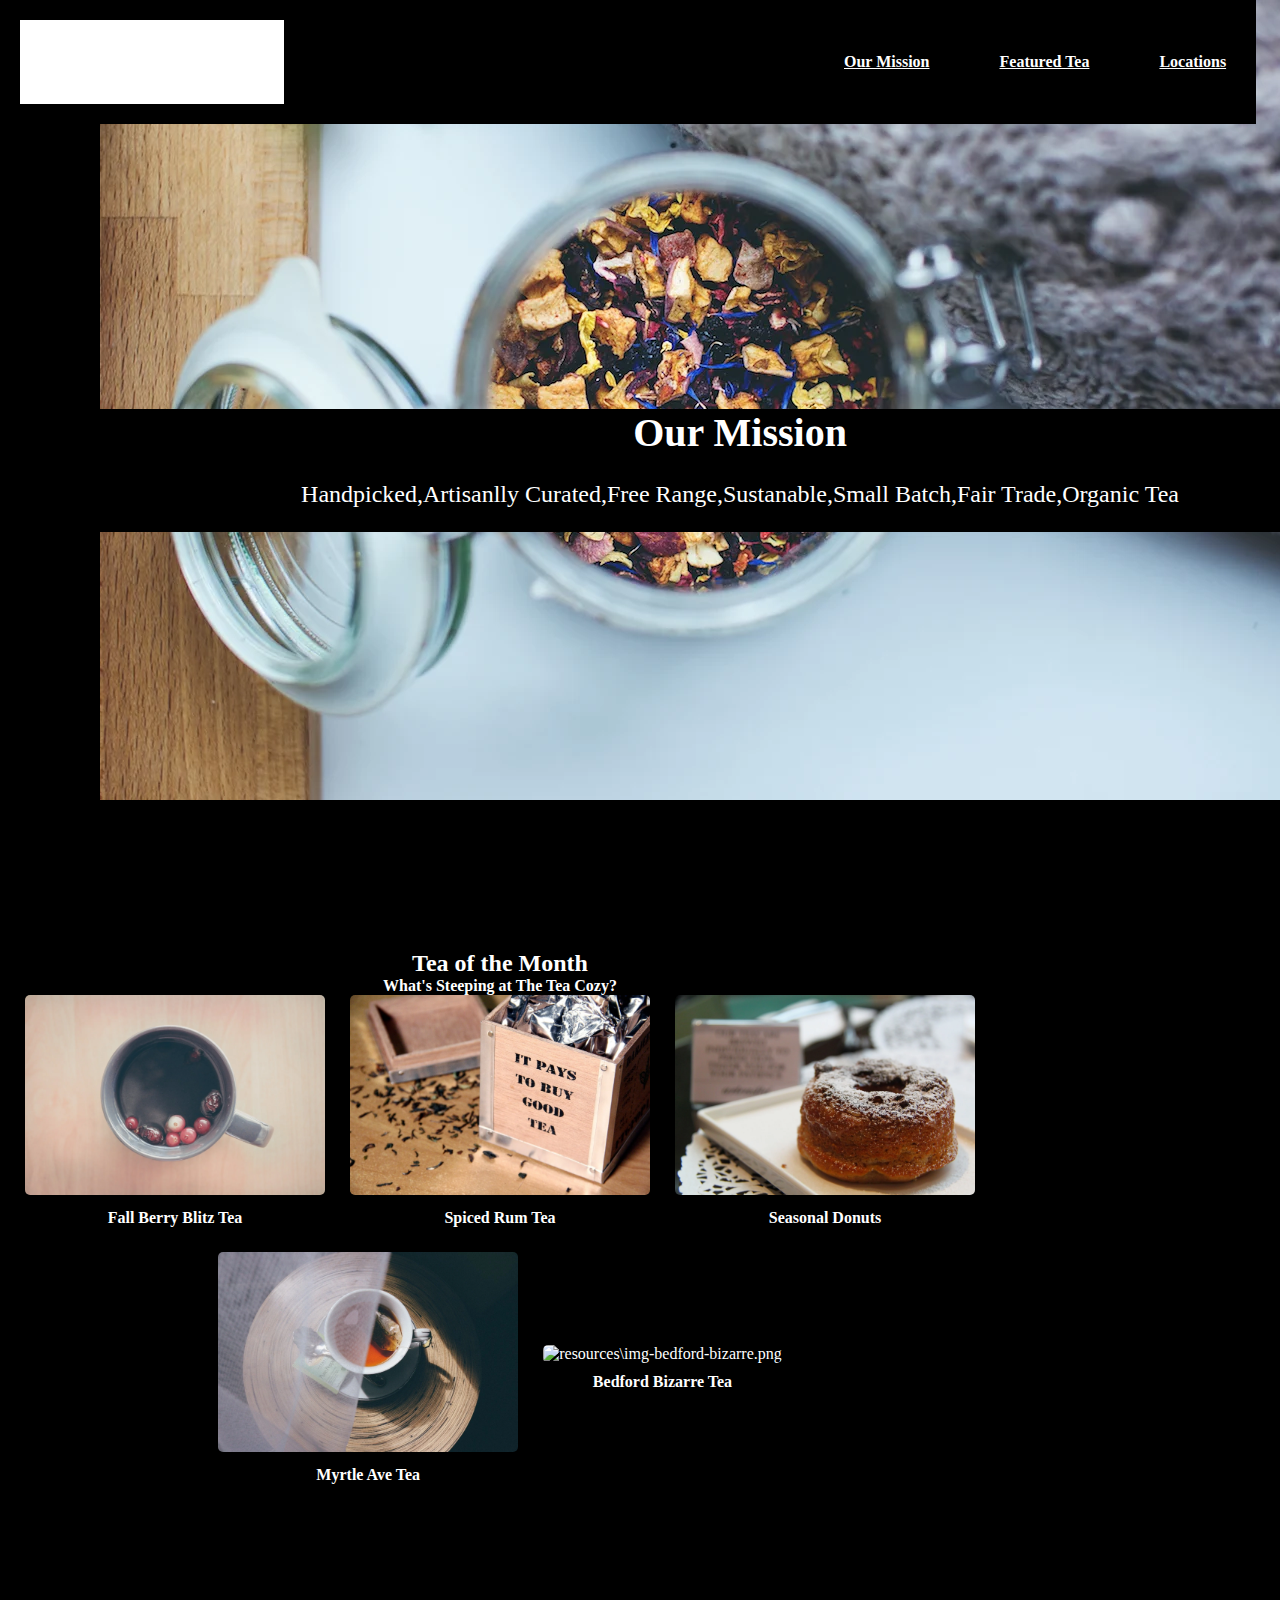
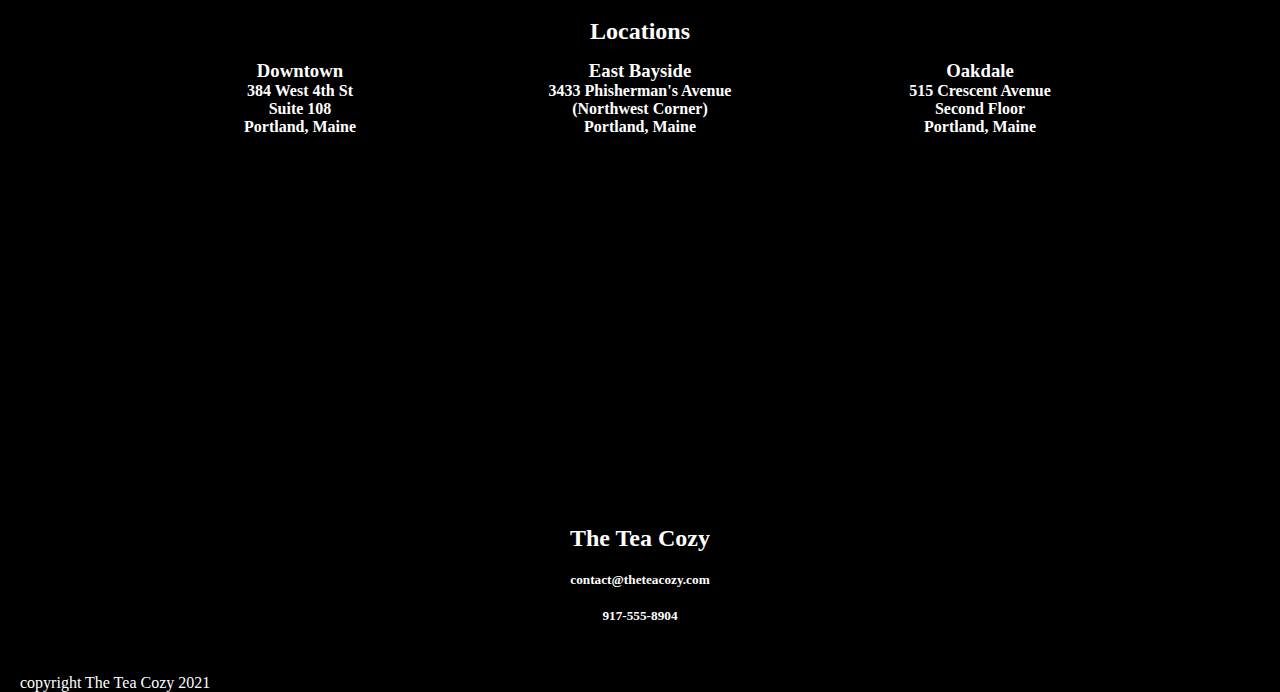
==== index.html @ 7227889a "Update index.html" ====
<!DOCTYPE html>
<html lang="en">

<head>
    <meta charset="UTF-8">
    <meta http-equiv="X-UA-Compatible" content="IE=edge">
    <meta name="viewport" content="width=device-width, initial-scale=1.0">
    <title>Document</title>
    <link rel="stylesheet" href="css\TeaCozy.css">
</head>

<body>
    <header>
        <nav>
            <img src="resources\img-tea-cozy-logo.png" alt="Tea Cozy logo">
            <ul class="logo">
                <li><a href="#mission">Our Mission</a></li>
                <li><a href="#featuredT">Featured Tea</a></li>
                <li><a href="#locations">Locations</a></li>
            </ul>
        </nav>
    </header>
    <div class="bgimg">
        <img src="resources\img-mission-background.png" alt="background img">
    </div>
    <section id="mission">
        <div class="miscap">
            <h2>Our Mission</h2>
            <p>Handpicked,Artisanlly Curated,Free Range,Sustanable,Small Batch,Fair Trade,Organic Tea</p>

        </div>

    </section>

    <section id="featuredT">
        <h2>Tea of the Month</h2>
        <h4>What's Steeping at The Tea Cozy?</h4>
        <div class="featureditems">
            <div class="item">
                <img src="resources\img-berryblitz.png">
                <h4>Fall Berry Blitz Tea</h4>
            </div>
            <div class="item">
                <img src="resources\img-spiced-rum.png">
                <h4>Spiced Rum Tea</h4>
            </div>
            <div class="item">
                <img src="resources\img-donut.png" alt="">
                <h4>Seasonal Donuts</h4>
            </div>
            <div class="item">
                <img src="resources\img-myrtle-ave.png" alt="">
                <h4>Myrtle Ave Tea</h4>
            </div>
            <div class="item">
                <img src="" alt="resources\img-bedford-bizarre.png">
                <h4>Bedford Bizarre Tea</h4>
            </div>
        </div>
    </section>

    <section>
        <section id="locations">
            <h2>Locations</h2>

            <div class="location1">
                <div class="location">
                    <h3>Downtown</h3>
                    <h4>384 West 4th St</h4>
                    <h4>Suite 108</h4>
                    <h4>Portland, Maine</h4>
                </div>
                <div class="location">
                    <h3>East Bayside</h3>
                    <h4>3433 Phisherman's Avenue</h4>
                    <h4>(Northwest Corner)</h4>
                    <h4>Portland, Maine</h4>
                </div>

                <div class="location">
                    <h3>Oakdale</h3>
                    <h4>515 Crescent Avenue</h4>
                    <h4>Second Floor</h4>
                    <h4>Portland, Maine</h4>
                </div>

            </div>
        </section>
        </main>
        </div>
    </section>



    <footer>
        <section class="contacts">
            <h2>The Tea Cozy</h2>
            <h5>contact@theteacozy.com</h5>
            <h5>917-555-8904</h5>
        </section>
        <p class="copyright">
            copyright The Tea Cozy 2021
        </p>

</body>

</html>
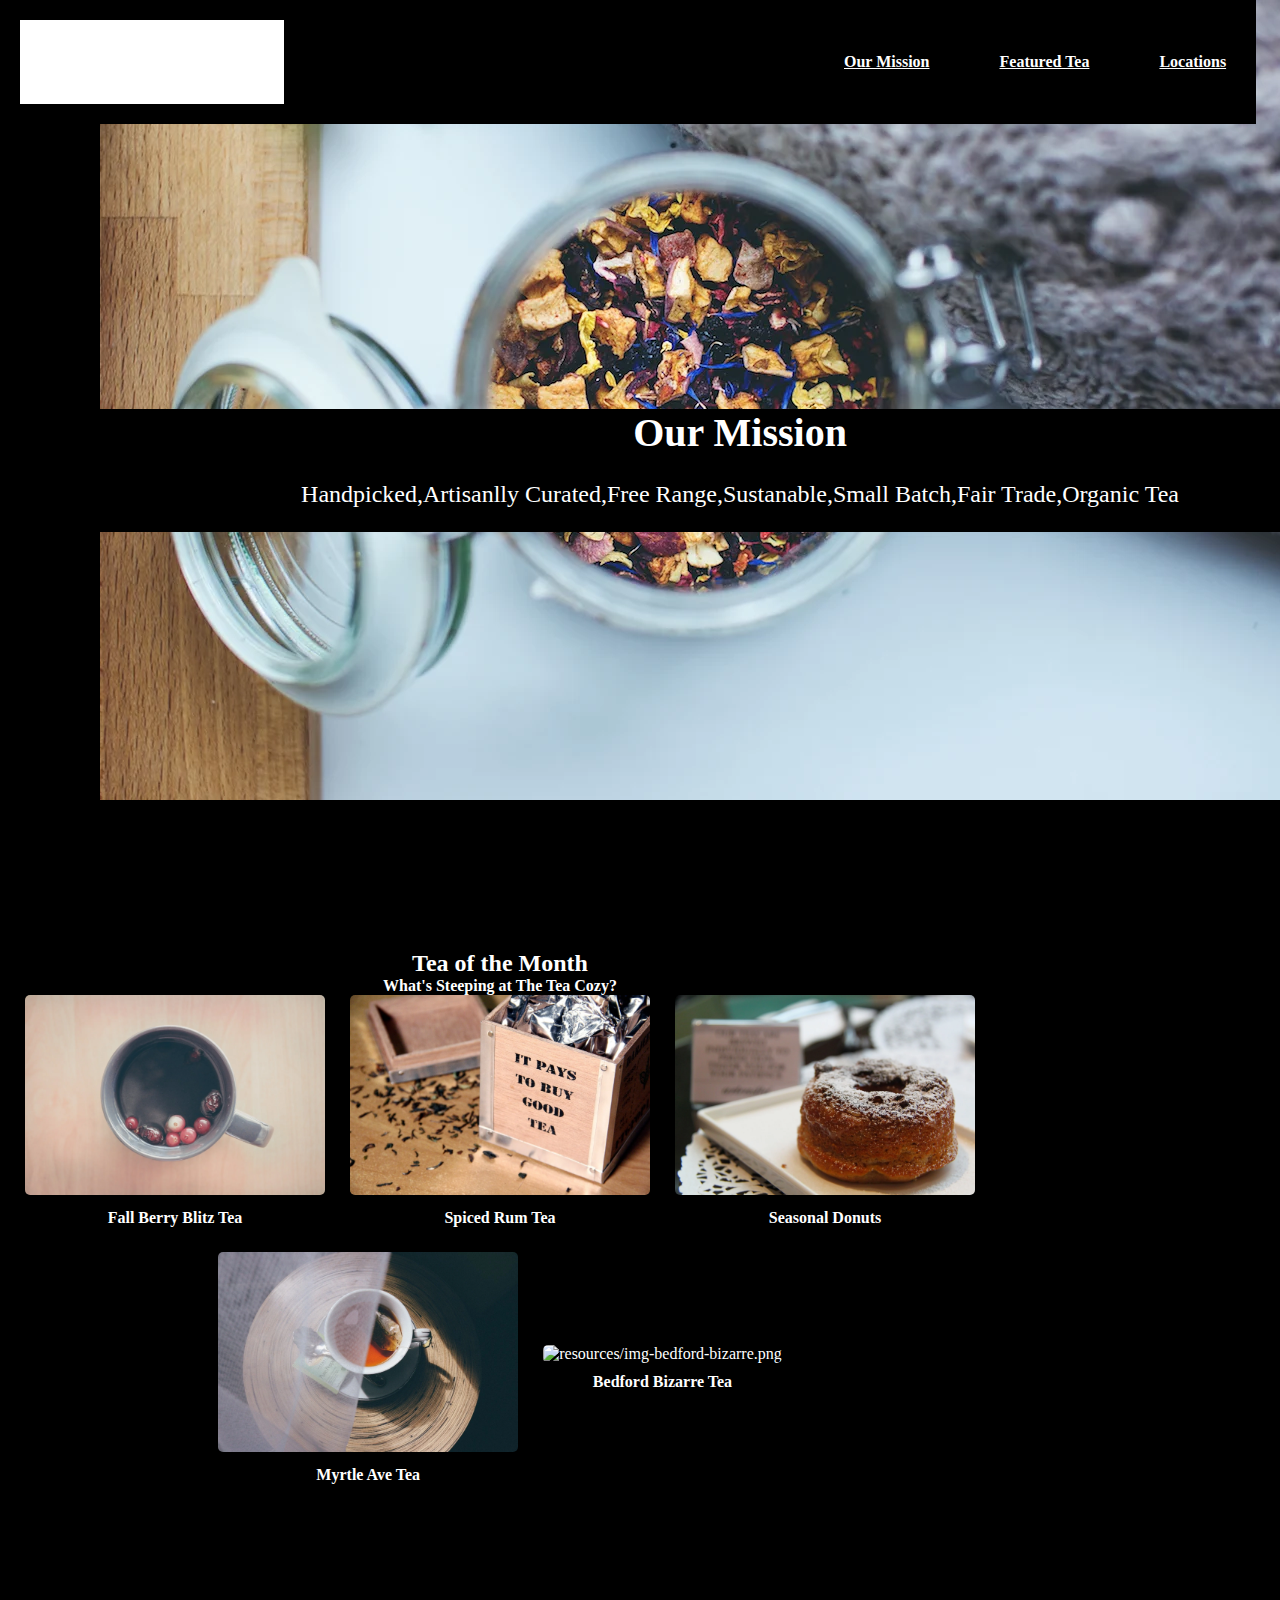
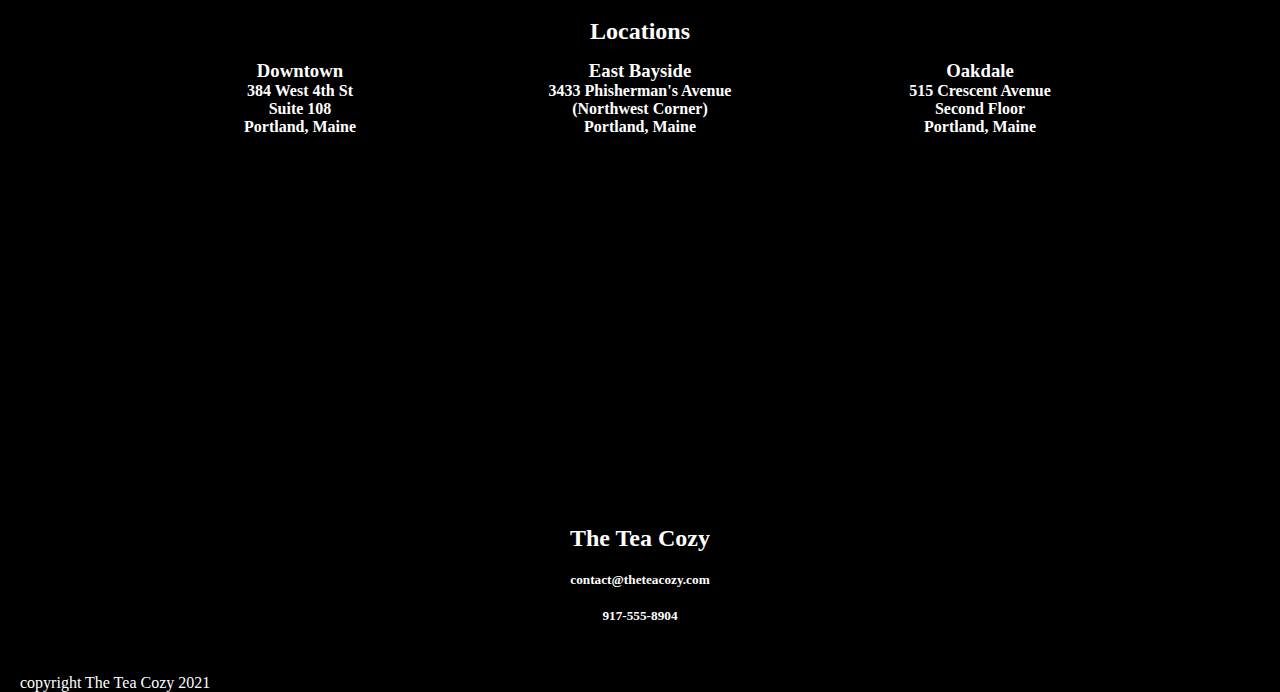
==== commit e4d87dc3: "Update index.html" ====
--- a/index.html
+++ b/index.html
@@ -53,7 +53,7 @@
                 <h4>Myrtle Ave Tea</h4>
             </div>
             <div class="item">
-                <img src="" alt="resources\img-bedford-bizarre.png">
+                <img src="" alt="resources/img-bedford-bizarre.png">
                 <h4>Bedford Bizarre Tea</h4>
             </div>
         </div>
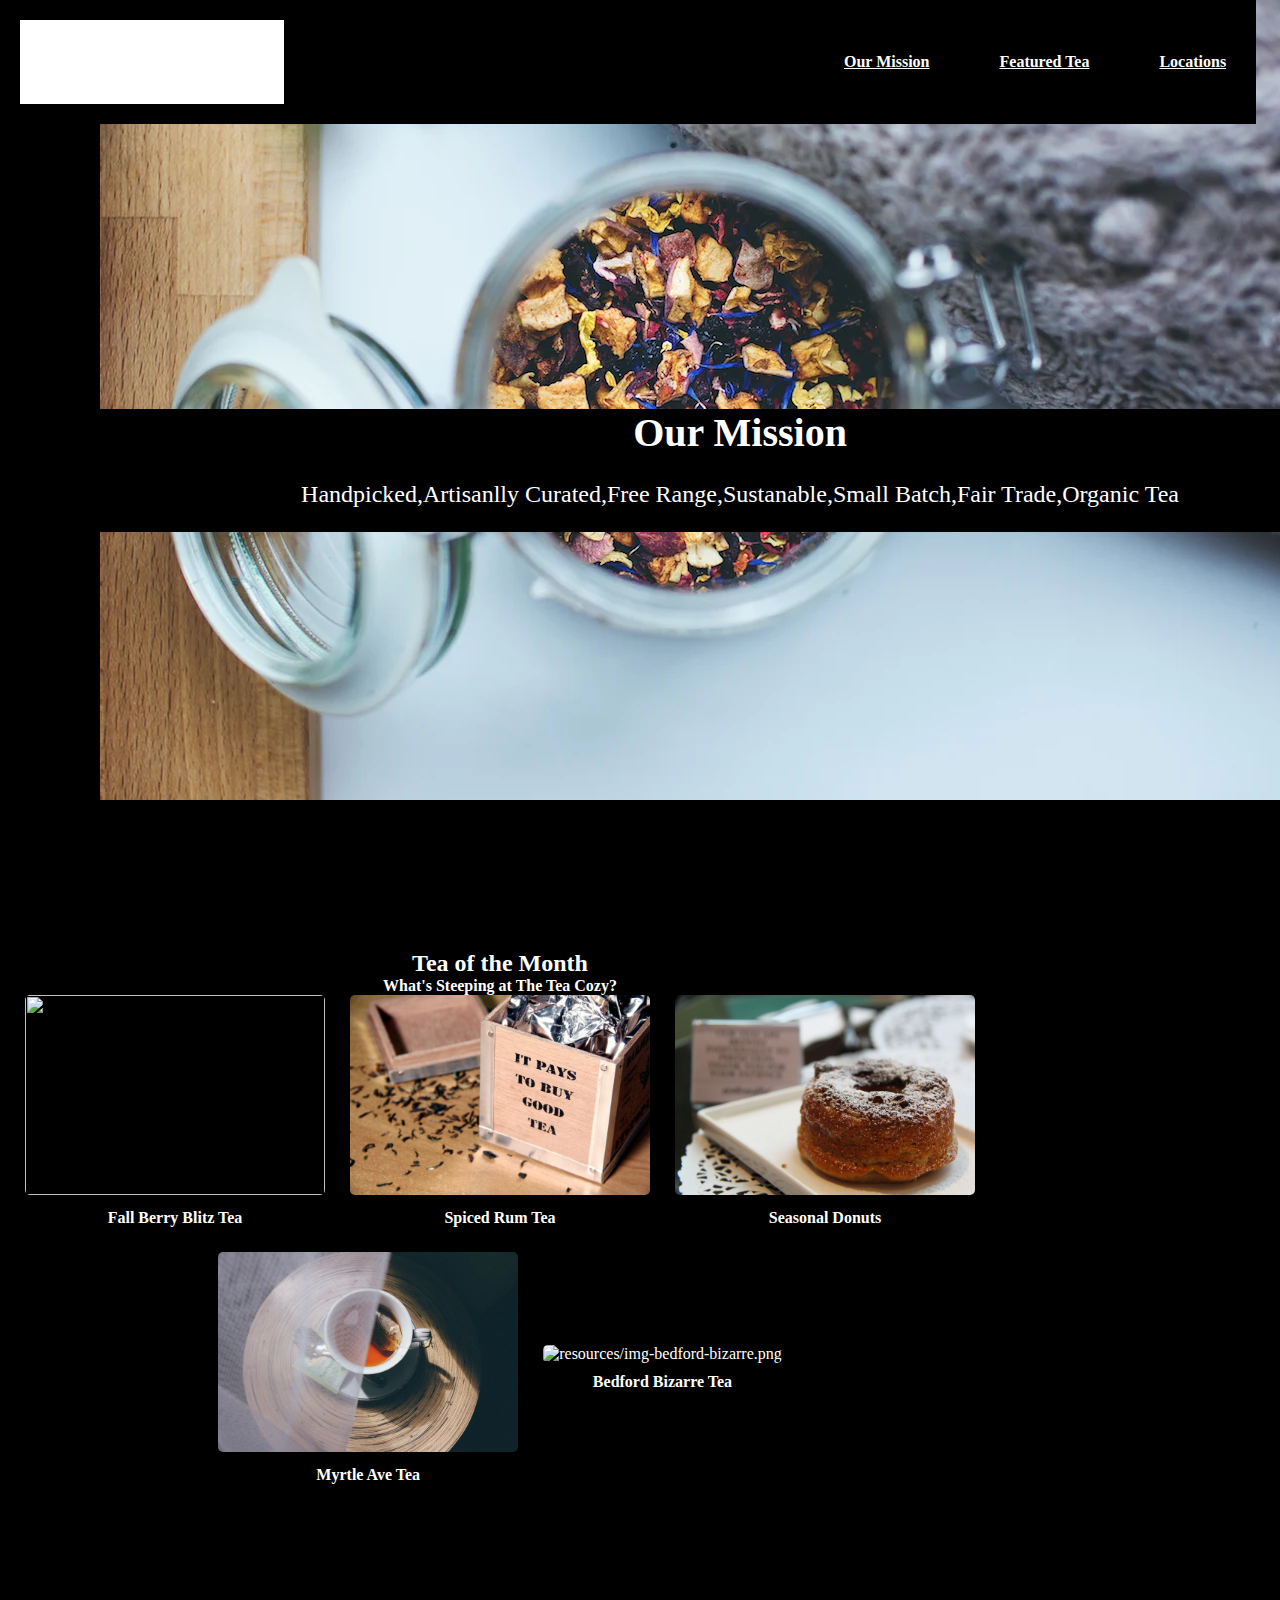
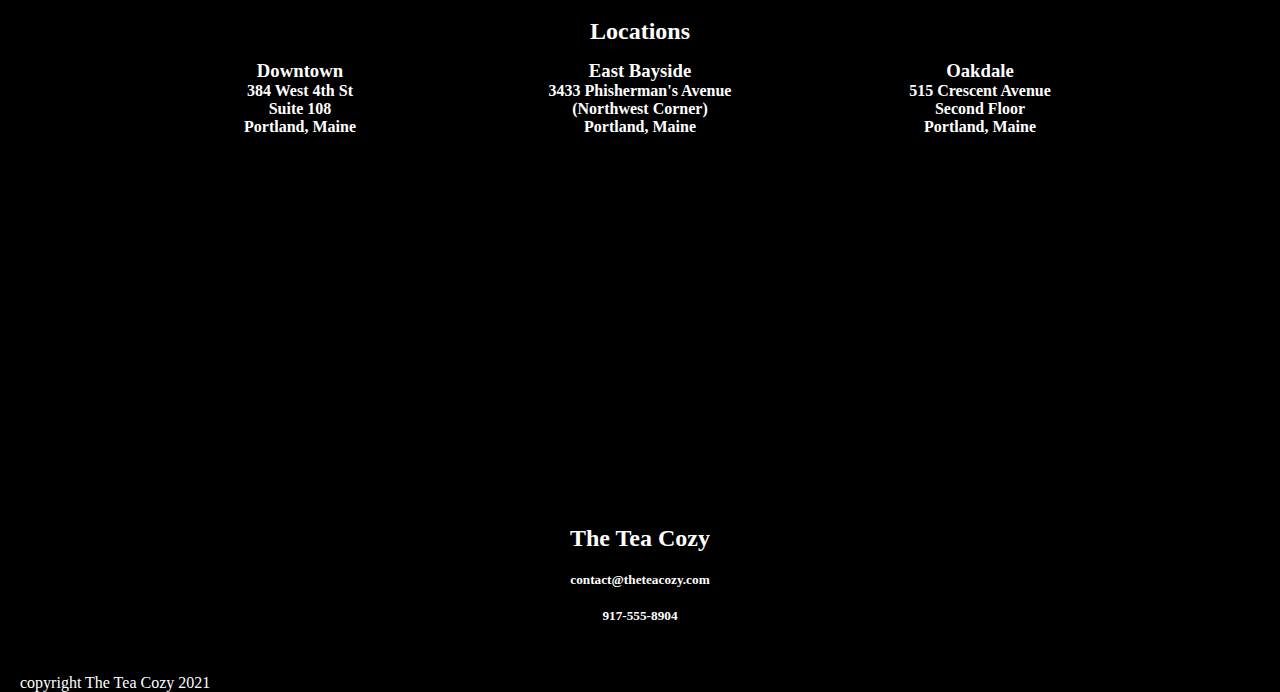
==== commit 8d689527: "Update index.html" ====
--- a/index.html
+++ b/index.html
@@ -21,7 +21,7 @@
         </nav>
     </header>
     <div class="bgimg">
-        <img src="resources\img-mission-background.png" alt="background img">
+        <img src="resources/img-mission-background.png" alt="background img">
     </div>
     <section id="mission">
         <div class="miscap">
@@ -37,7 +37,7 @@
         <h4>What's Steeping at The Tea Cozy?</h4>
         <div class="featureditems">
             <div class="item">
-                <img src="resources\img-berryblitz.png">
+                <img src="Tea_Cozy_Project/resources/img-berryblitz.png">
                 <h4>Fall Berry Blitz Tea</h4>
             </div>
             <div class="item">
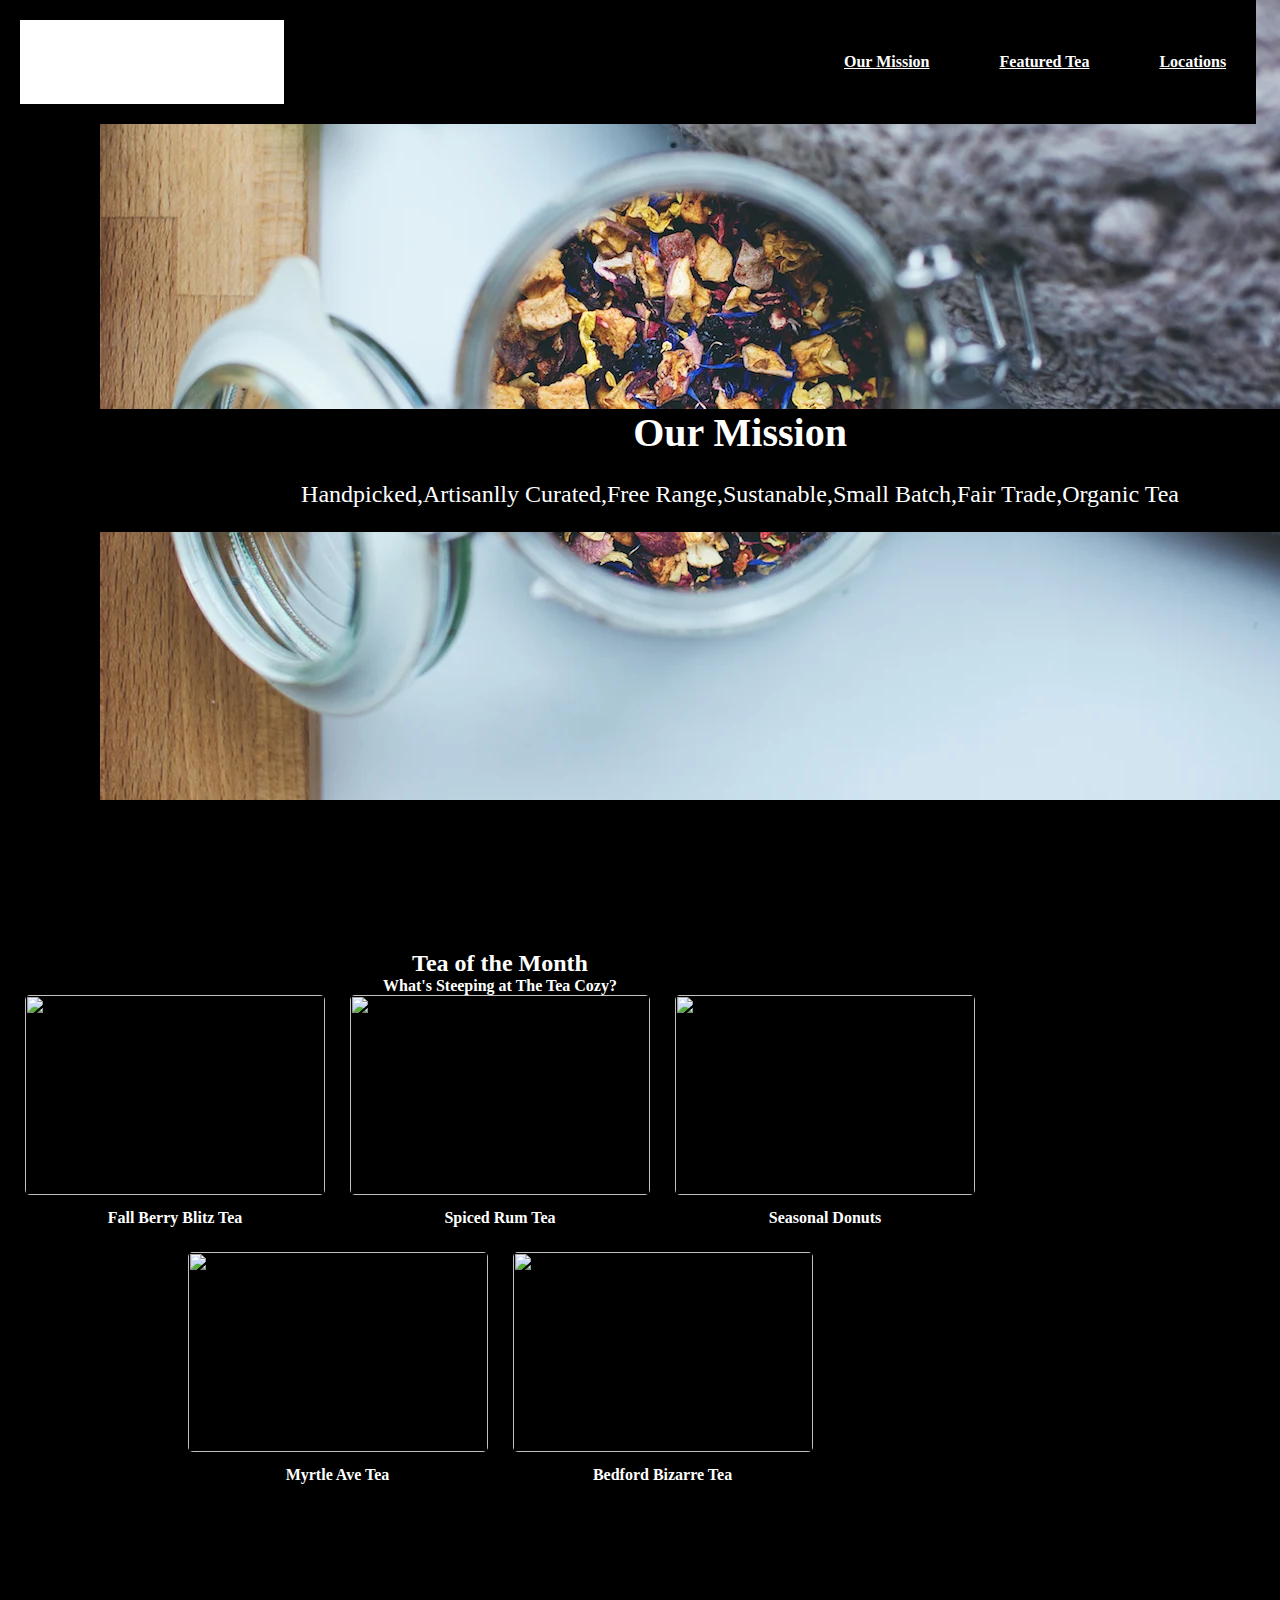
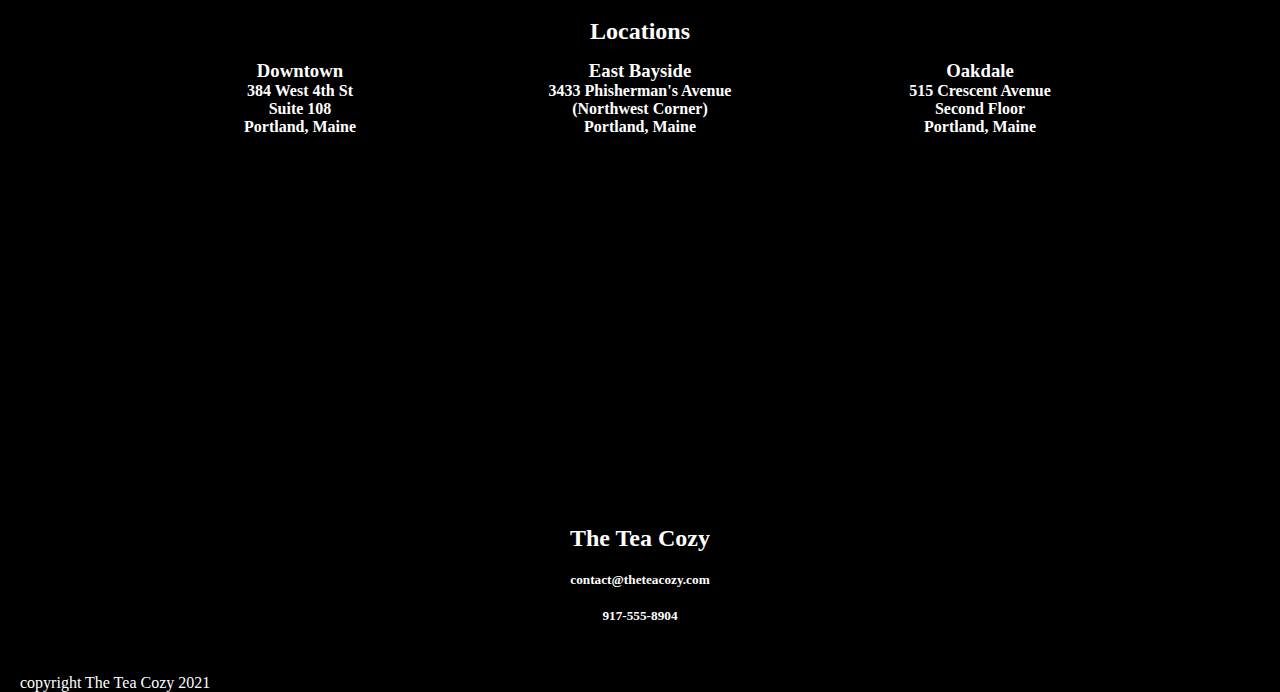
==== commit f93041d5: "Update index.html" ====
--- a/index.html
+++ b/index.html
@@ -41,19 +41,19 @@
                 <h4>Fall Berry Blitz Tea</h4>
             </div>
             <div class="item">
-                <img src="resources\img-spiced-rum.png">
+                <img src="Tea_Cozy_Project/resources/img-spiced-rum.png">
                 <h4>Spiced Rum Tea</h4>
             </div>
             <div class="item">
-                <img src="resources\img-donut.png" alt="">
+                <img src="Tea_Cozy_Project/resources\img-donut.png" alt="">
                 <h4>Seasonal Donuts</h4>
             </div>
             <div class="item">
-                <img src="resources\img-myrtle-ave.png" alt="">
+                <img src="Tea_Cozy_Project/resources\img-myrtle-ave.png" alt="">
                 <h4>Myrtle Ave Tea</h4>
             </div>
             <div class="item">
-                <img src="" alt="resources/img-bedford-bizarre.png">
+                <img src="Tea_Cozy_Project/resources/img-bedford-bizarre.png" alt="">
                 <h4>Bedford Bizarre Tea</h4>
             </div>
         </div>
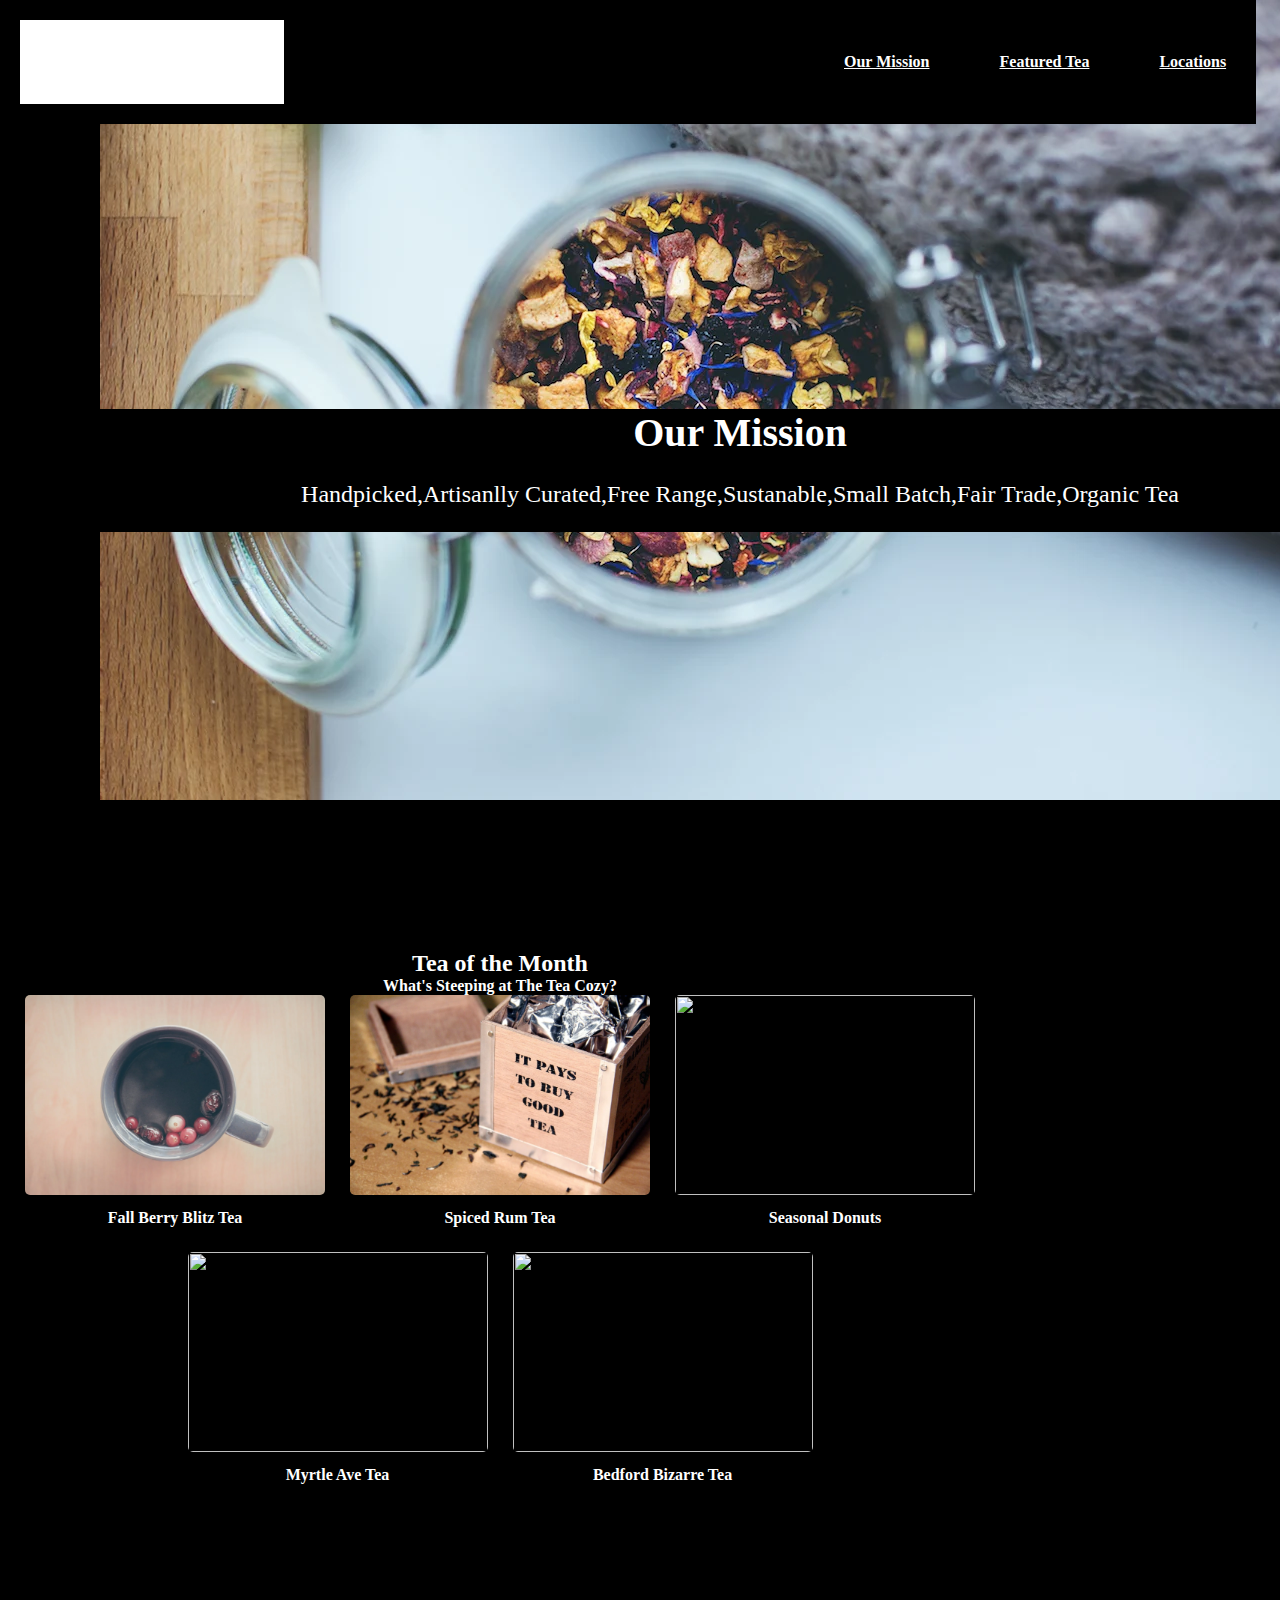
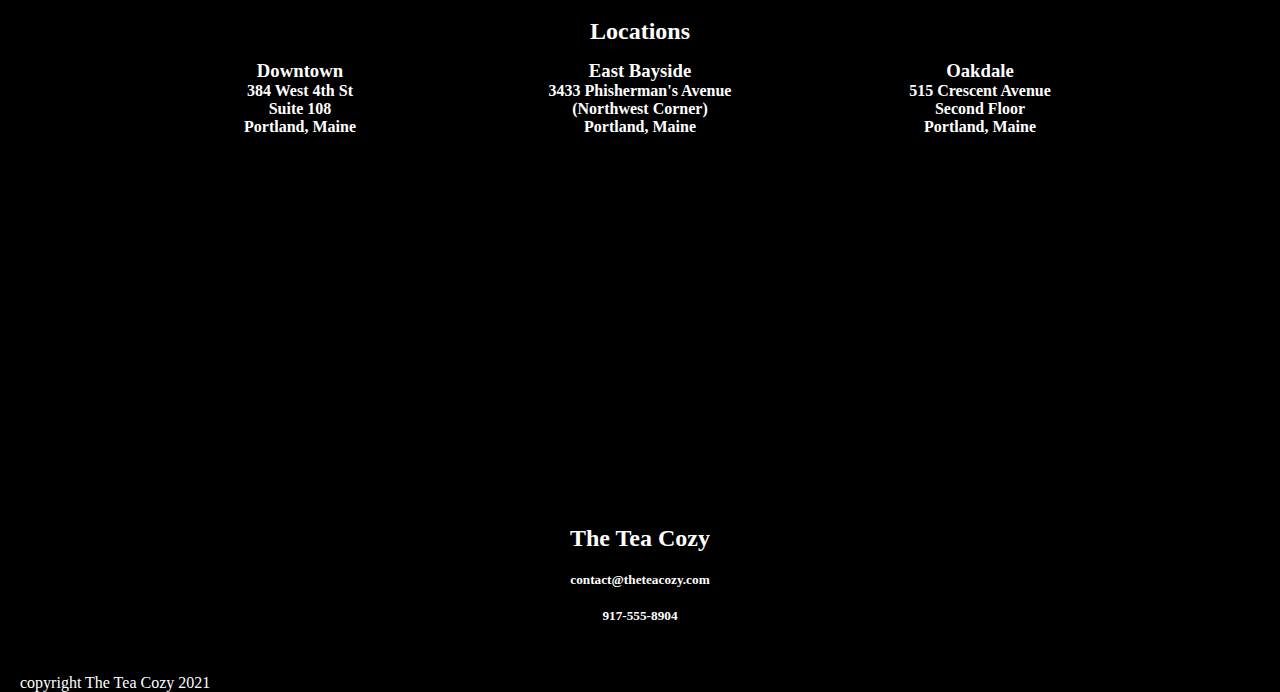
==== commit 61b3cfc0: "Update index.html" ====
--- a/index.html
+++ b/index.html
@@ -21,7 +21,7 @@
         </nav>
     </header>
     <div class="bgimg">
-        <img src="resources/img-mission-background.png" alt="background img">
+        <img src="resources\img-mission-background.png" alt="background img">
     </div>
     <section id="mission">
         <div class="miscap">
@@ -37,23 +37,23 @@
         <h4>What's Steeping at The Tea Cozy?</h4>
         <div class="featureditems">
             <div class="item">
-                <img src="Tea_Cozy_Project/resources/img-berryblitz.png">
+                <img src="resources\img-berryblitz.png">
                 <h4>Fall Berry Blitz Tea</h4>
             </div>
             <div class="item">
-                <img src="Tea_Cozy_Project/resources/img-spiced-rum.png">
+                <img src="resources\img-spiced-rum.png">
                 <h4>Spiced Rum Tea</h4>
             </div>
             <div class="item">
-                <img src="Tea_Cozy_Project/resources\img-donut.png" alt="">
+                <img src="Tea_Cozy_Project\resources\img-donut.png" alt="">
                 <h4>Seasonal Donuts</h4>
             </div>
             <div class="item">
-                <img src="Tea_Cozy_Project/resources\img-myrtle-ave.png" alt="">
+                <img src="Tea_Cozy_Project\resources\img-myrtle-ave.png" alt="">
                 <h4>Myrtle Ave Tea</h4>
             </div>
             <div class="item">
-                <img src="Tea_Cozy_Project/resources/img-bedford-bizarre.png" alt="">
+                <img src="Tea_Cozy_Project\resources\img-bedford-bizarre.png" alt="">
                 <h4>Bedford Bizarre Tea</h4>
             </div>
         </div>
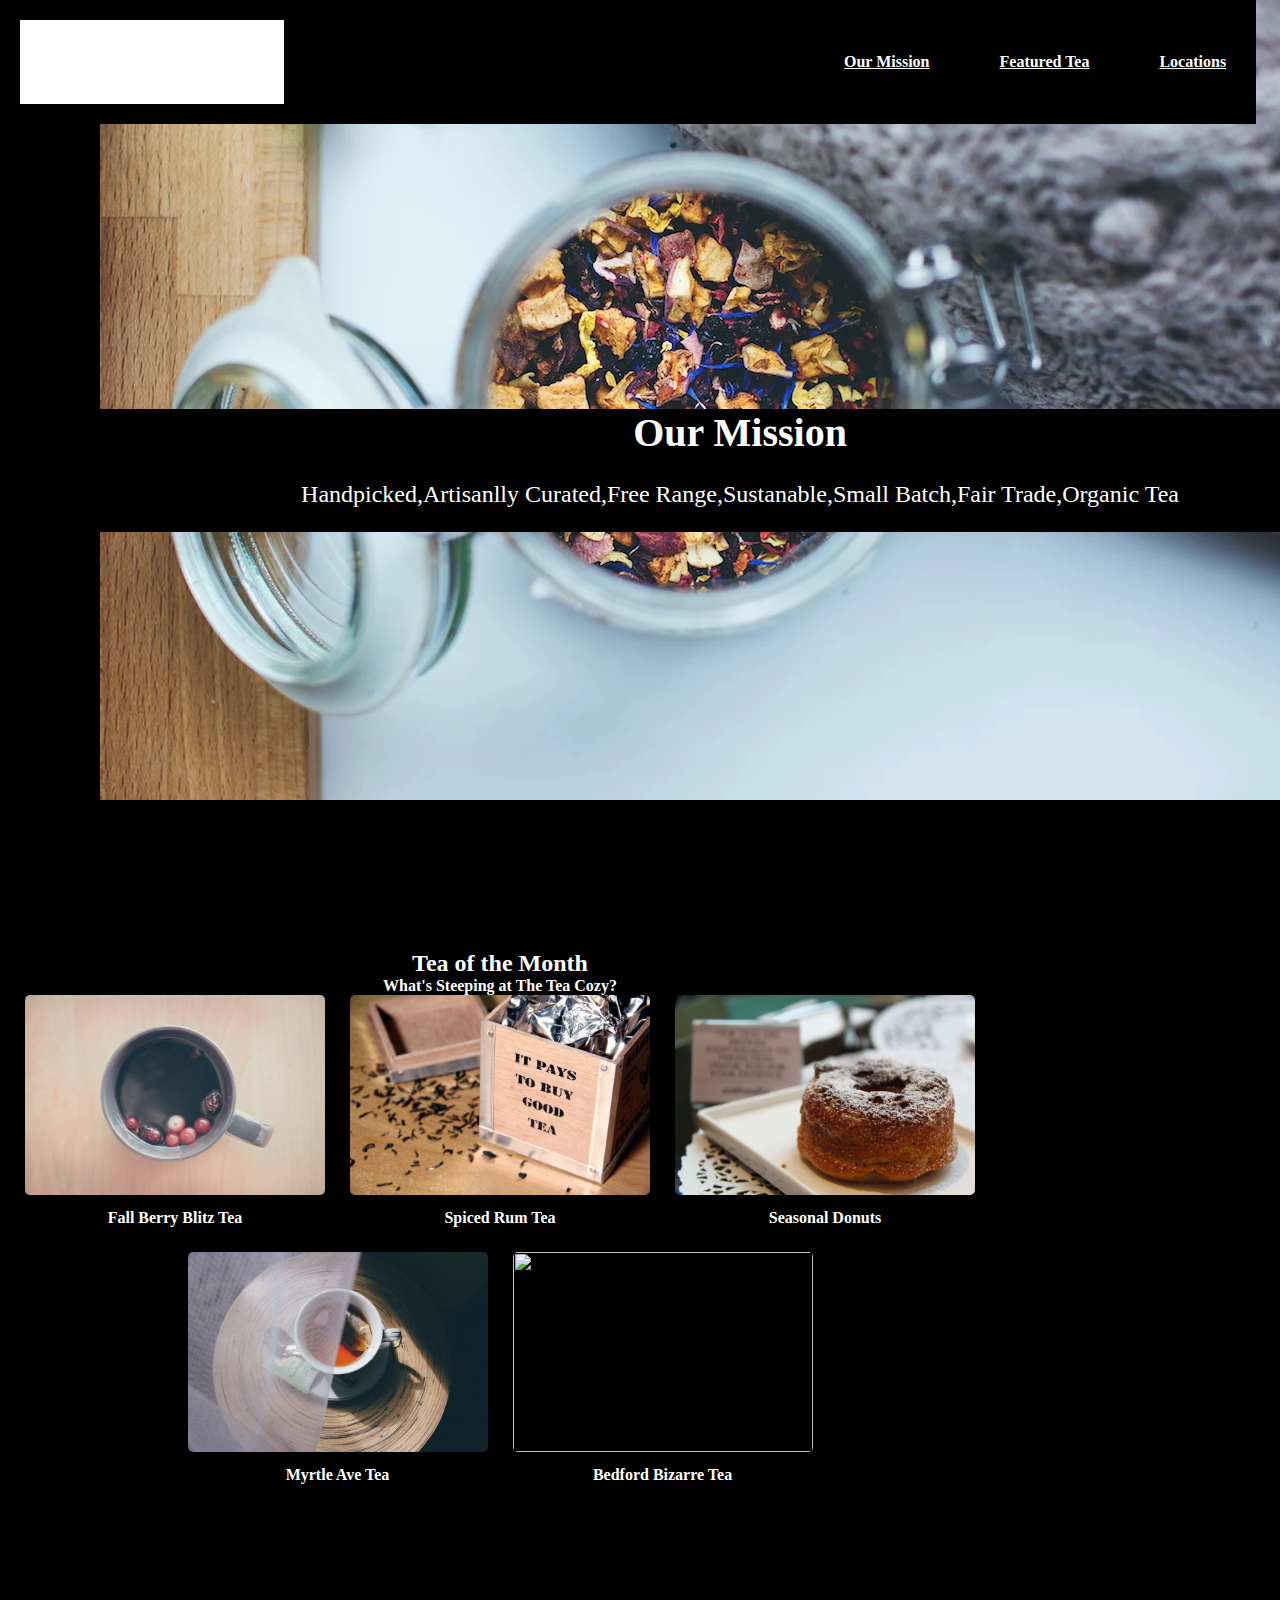
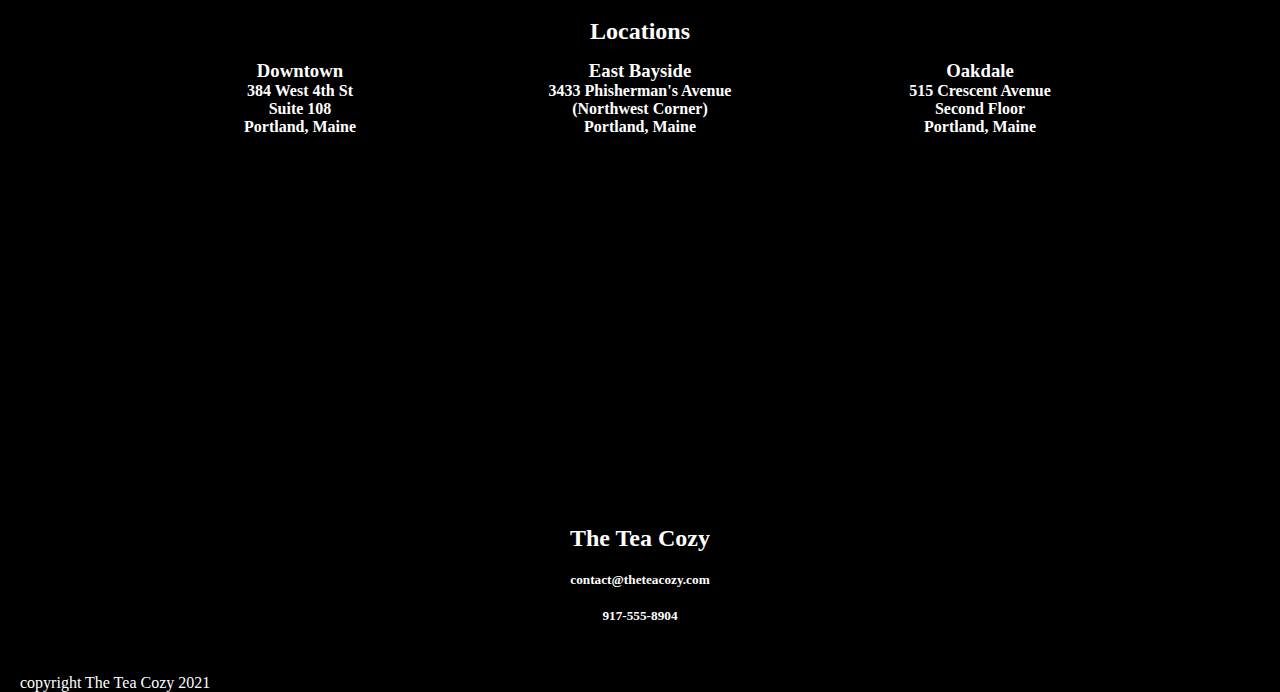
==== commit 6262d972: "Update index.html" ====
--- a/index.html
+++ b/index.html
@@ -45,15 +45,15 @@
                 <h4>Spiced Rum Tea</h4>
             </div>
             <div class="item">
-                <img src="Tea_Cozy_Project\resources\img-donut.png" alt="">
+                <img src="resources\img-donut.png" alt="">
                 <h4>Seasonal Donuts</h4>
             </div>
             <div class="item">
-                <img src="Tea_Cozy_Project\resources\img-myrtle-ave.png" alt="">
+                <img src="resources\img-myrtle-ave.png" alt="">
                 <h4>Myrtle Ave Tea</h4>
             </div>
             <div class="item">
-                <img src="Tea_Cozy_Project\resources\img-bedford-bizarre.png" alt="">
+                <img src="resources\img-bedford-bizarre.png" alt="">
                 <h4>Bedford Bizarre Tea</h4>
             </div>
         </div>
